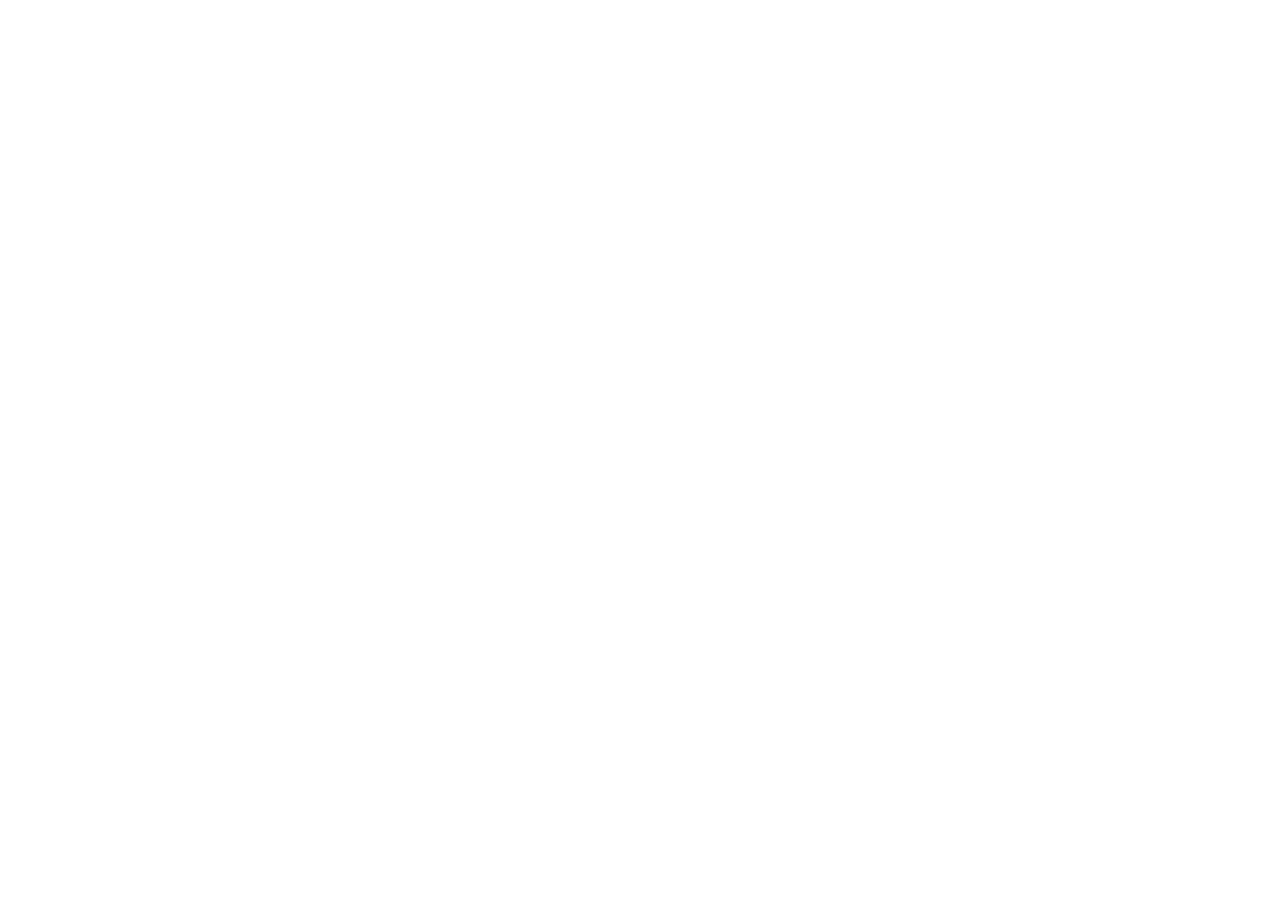
==== 1-pilot-battle/battle-1/index.html @ 1a6a491c "second commit" ====
<!DOCTYPE html>
<!--[if lt IE 7]>      <html class="no-js lt-ie9 lt-ie8 lt-ie7"> <![endif]-->
<!--[if IE 7]>         <html class="no-js lt-ie9 lt-ie8"> <![endif]-->
<!--[if IE 8]>         <html class="no-js lt-ie9"> <![endif]-->
<!--[if gt IE 8]>      <html class="no-js"> <!--<![endif]-->
<html>
    <head>
        <meta charset="utf-8">
        <meta http-equiv="X-UA-Compatible" content="IE=edge">
        <title></title>
        <meta name="description" content="">
        <meta name="viewport" content="width=device-width, initial-scale=1">
        <link rel="stylesheet" href="/main.css">
    </head>
    <body>
    
        <div></div>
        <script src="" async defer></script>
    </body>
</html>
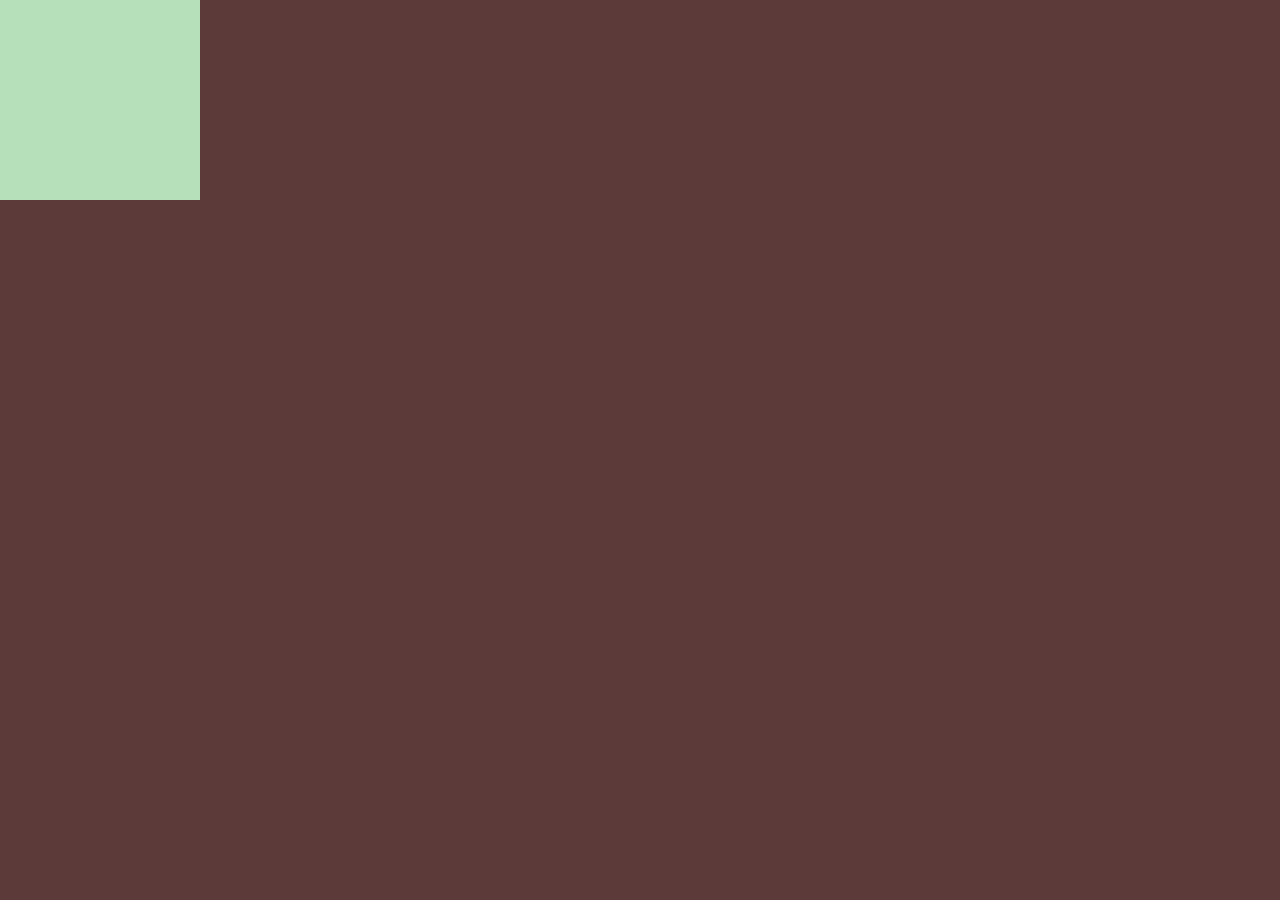
==== commit a8e3986c: "copied solutions of completed challenge attempts from cssbattle website; corrected css links" ====
--- a/1-pilot-battle/battle-1/index.html
+++ b/1-pilot-battle/battle-1/index.html
@@ -1,16 +1,12 @@
 <!DOCTYPE html>
-<!--[if lt IE 7]>      <html class="no-js lt-ie9 lt-ie8 lt-ie7"> <![endif]-->
-<!--[if IE 7]>         <html class="no-js lt-ie9 lt-ie8"> <![endif]-->
-<!--[if IE 8]>         <html class="no-js lt-ie9"> <![endif]-->
-<!--[if gt IE 8]>      <html class="no-js"> <!--<![endif]-->
 <html>
     <head>
         <meta charset="utf-8">
         <meta http-equiv="X-UA-Compatible" content="IE=edge">
-        <title></title>
+        <title>CSS Battle 1-1: "Simply Square"</title>
         <meta name="description" content="">
         <meta name="viewport" content="width=device-width, initial-scale=1">
-        <link rel="stylesheet" href="/main.css">
+        <link rel="stylesheet" href="main.css">
     </head>
     <body>
     
--- a/1-pilot-battle/battle-1/main.css
+++ b/1-pilot-battle/battle-1/main.css
@@ -0,0 +1,12 @@
+body {
+  background-color: #5d3a3a;
+}
+
+div {
+  width: 200px;
+  height: 200px;
+  background: #b5e0ba;
+  position: fixed;
+  top: 0;
+  left: 0;
+}
